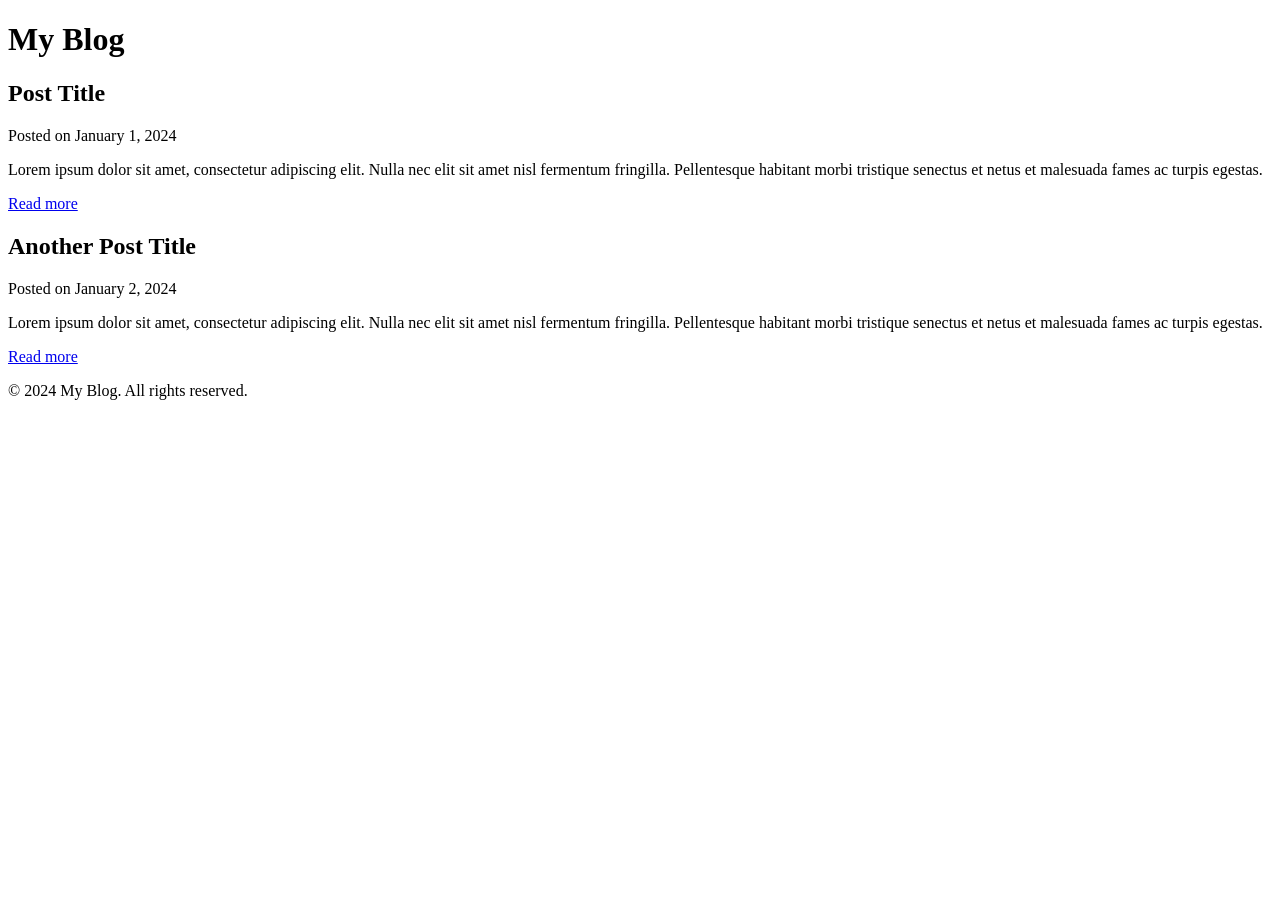
==== web developments - Copy/golden task phase 1/index.html @ 0611a2d6 "Add files via upload" ====
<!DOCTYPE html>
<html>
<head>
    <title>My Blog</title>
    <link rel="stylesheet" type="text/css" href="styles.css">
</head>
<body>
    <div class="header">
        <h1>My Blog</h1>
    </div>
    <div class="container">
        <div class="blog-post">
            <h2>Post Title</h2>
            <p class="date">Posted on January 1, 2024</p>
            <p>Lorem ipsum dolor sit amet, consectetur adipiscing elit. Nulla nec elit sit amet nisl fermentum fringilla. Pellentesque habitant morbi tristique senectus et netus et malesuada fames ac turpis egestas.</p>
            <a href="#">Read more</a>
        </div>
        <div class="blog-post">
            <h2>Another Post Title</h2>
            <p class="date">Posted on January 2, 2024</p>
            <p>Lorem ipsum dolor sit amet, consectetur adipiscing elit. Nulla nec elit sit amet nisl fermentum fringilla. Pellentesque habitant morbi tristique senectus et netus et malesuada fames ac turpis egestas.</p>
            <a href="#">Read more</a>
        </div>
    </div>
    <div class="footer">
        <p>&copy; 2024 My Blog. All rights reserved.</p>
    </div>
</body>
</html>
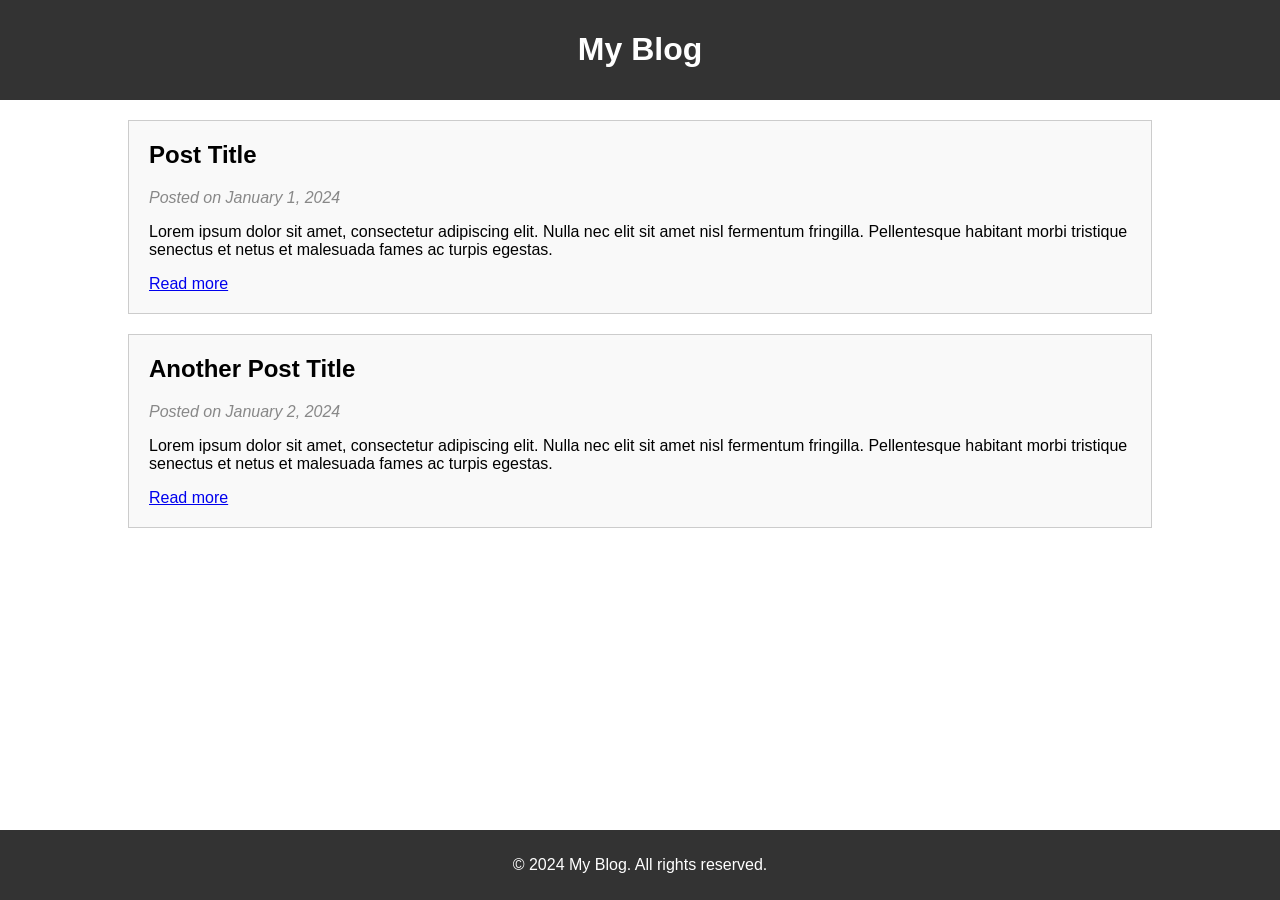
==== commit 71c2d087: "I need more context about the specific changes or task to generate an..." ====
--- a/web developments - Copy/golden task phase 1/index.html
+++ b/web developments - Copy/golden task phase 1/index.html
@@ -1,29 +1,29 @@
-<!DOCTYPE html>
-<html>
-<head>
-    <title>My Blog</title>
-    <link rel="stylesheet" type="text/css" href="styles.css">
-</head>
-<body>
-    <div class="header">
-        <h1>My Blog</h1>
-    </div>
-    <div class="container">
-        <div class="blog-post">
-            <h2>Post Title</h2>
-            <p class="date">Posted on January 1, 2024</p>
-            <p>Lorem ipsum dolor sit amet, consectetur adipiscing elit. Nulla nec elit sit amet nisl fermentum fringilla. Pellentesque habitant morbi tristique senectus et netus et malesuada fames ac turpis egestas.</p>
-            <a href="#">Read more</a>
-        </div>
-        <div class="blog-post">
-            <h2>Another Post Title</h2>
-            <p class="date">Posted on January 2, 2024</p>
-            <p>Lorem ipsum dolor sit amet, consectetur adipiscing elit. Nulla nec elit sit amet nisl fermentum fringilla. Pellentesque habitant morbi tristique senectus et netus et malesuada fames ac turpis egestas.</p>
-            <a href="#">Read more</a>
-        </div>
-    </div>
-    <div class="footer">
-        <p>&copy; 2024 My Blog. All rights reserved.</p>
-    </div>
-</body>
+<!DOCTYPE html>
+<html>
+<head>
+    <title>My Blog</title>
+    <link rel="stylesheet" type="text/css" href="style.css">
+</head>
+<body>
+    <div class="header">
+        <h1>My Blog</h1>
+    </div>
+    <div class="container">
+        <div class="blog-post">
+            <h2>Post Title</h2>
+            <p class="date">Posted on January 1, 2024</p>
+            <p>Lorem ipsum dolor sit amet, consectetur adipiscing elit. Nulla nec elit sit amet nisl fermentum fringilla. Pellentesque habitant morbi tristique senectus et netus et malesuada fames ac turpis egestas.</p>
+            <a href="#">Read more</a>
+        </div>
+        <div class="blog-post">
+            <h2>Another Post Title</h2>
+            <p class="date">Posted on January 2, 2024</p>
+            <p>Lorem ipsum dolor sit amet, consectetur adipiscing elit. Nulla nec elit sit amet nisl fermentum fringilla. Pellentesque habitant morbi tristique senectus et netus et malesuada fames ac turpis egestas.</p>
+            <a href="#">Read more</a>
+        </div>
+    </div>
+    <div class="footer">
+        <p>&copy; 2024 My Blog. All rights reserved.</p>
+    </div>
+</body>
 </html>
--- a/web developments - Copy/golden task phase 1/style.css
+++ b/web developments - Copy/golden task phase 1/style.css
@@ -0,0 +1,43 @@
+body {
+    font-family: Arial, sans-serif;
+    margin: 0;
+    padding: 0;
+}
+
+.header {
+    background-color: #333;
+    color: #fff;
+    text-align: center;
+    padding: 10px 0;
+}
+
+.container {
+    width: 80%;
+    margin: 20px auto;
+}
+
+.blog-post {
+    background-color: #f9f9f9;
+    border: 1px solid #ccc;
+    padding: 20px;
+    margin-bottom: 20px;
+}
+
+.blog-post h2 {
+    margin-top: 0;
+}
+
+.date {
+    color: #888;
+    font-style: italic;
+}
+
+.footer {
+    background-color: #333;
+    color: #fff;
+    text-align: center;
+    padding: 10px 0;
+    position: fixed;
+    bottom: 0;
+    width: 100%;
+}
